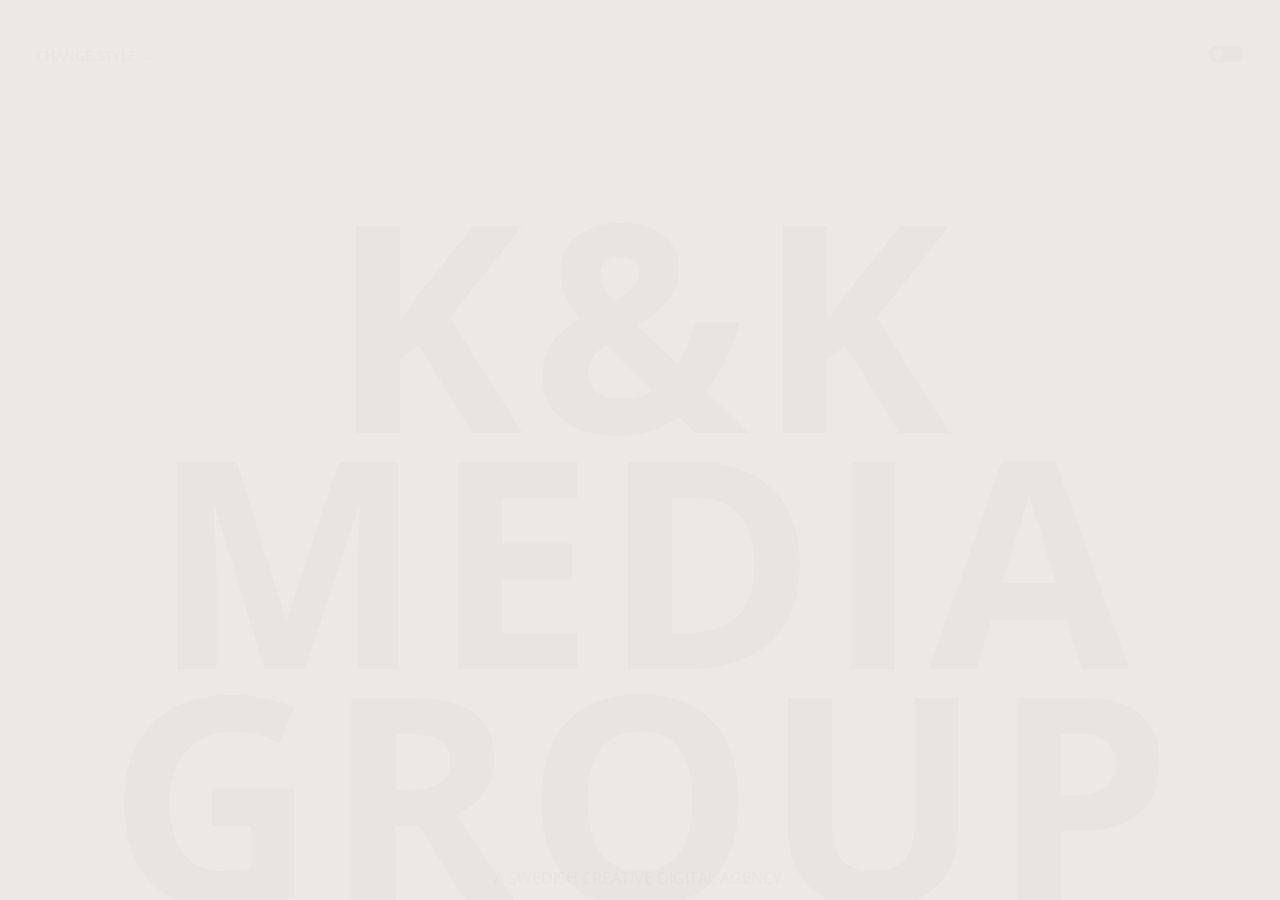
==== index.html @ 2c0870f5 "Update index.html" ====
<!doctype html>
<html lang="en">

<head>
    <meta charset="utf-8" />
    <meta name="description" content="K&K Media Group is specialized in the creation of interactive websites, storytelling photos, powerful productions and powerful broadcasts. All of that while being your friendly neighborhood agency, available for you at all time." />
    <meta name="viewport" content="width=device-width, initial-scale=1.0" />
    <meta name="robots" content="index, follow">
    <meta name="googlebot" content="index,follow"/>

    <meta property="og:url" content="http://kkmedia.se">
    <meta property="og:type" content="website">
    <meta property="og:title" content="K&K MEDIA GROUP - YOUR LOCAL AGENCY">
    <meta property="og:description" content="K&K Media Group is specialized in the creation of interactive websites, storytelling photos, powerful productions and powerful broadcasts. All of that while being your friendly neighborhood agency, available for you at all time.">
    <meta property="og:image" content="http://kkmedia.se">

    <meta name="twitter:card" content="summary_large_image">
    <meta property="twitter:domain" content="kkmedia.se">
    <meta property="twitter:url" content="http://kkmedia.se">
    <meta name="twitter:title" content="K&K MEDIA GROUP - YOUR LOCAL AGENCY">
    <meta name="twitter:description" content="K&K Media Group is specialized in the creation of interactive websites, storytelling photos, powerful productions and powerful broadcasts. All of that while being your friendly neighborhood agency, available for you at all time.">
    <meta name="twitter:image" content="http://kkmedia.se">

    <link rel="stylesheet" href="global.css" />
    <link rel="icon" href="" />
    <link rel="manifest" href="manifest.json"/>
    <link rel="preconnect" href="https://fonts.googleapis.com" await>
    <link rel="preconnect" href="https://fonts.gstatic.com" crossorigin>
    <link href="https://fonts.googleapis.com/css2?family=Darker+Grotesque&family=Open+Sans:wght@500&display=swap" rel="stylesheet">
    <title>K&K MEDIA GROUP - YOUR LOCAL AGENCY</title>
    <script type="application/ld+json">
        {
        [
        "@context" : "http://schema.org",
        "@type" : "Organization",
        "name" : "K&K Media Group",
        "url" : "https://www.kkmedia.se/",
        "sameAs" : [
        "https://www.facebook.com/kkmediagroup/",
        "https://www.instagram.com/kkmediagroup/",
        ]
        ]
        }
    </script>
    <link rel="canonical" href="https://www.kkmedia.se">

</head>

<body>

    <div class="container">

        <!-- HEADER -->
        <header>
            <div class="header-center">
                CHANGE STYLE →	
            </div>
        
            <div class="toggle-mode">
                <div class="toggle-cap-container clickable">
                    <div class="toogle-btn"></div>
                </div>
            </div>
        </header>

        <!-- MAIN -->
        <main>
            <h1>
                <span class="char" style="--animation-order:1;">K</span>
                <span class="char"
                    style="--animation-order:2;">&</span>
                    <span class="char" style="--animation-order:3;">K</span>
                    <br />
                    <span class="char" style="--animation-order:4;">M</span>                
                    <span class="char" style="--animation-order:5;">E</span>
                    <span class="char" style="--animation-order:6;">D</span>
                    <span class="char" style="--animation-order:7;">I</span>
                    <span class="char" style="--animation-order:8;">A</span>
                    <br/>
                    <span class="char" style="--animation-order:9;">G</span>
                    <span class="char" style="--animation-order:10;">R</span>
                    <span class="char" style="--animation-order:11;">O</span>
                    <span class="char" style="--animation-order:12;">U</span>
                    <span class="char" style="--animation-order:13;">P</span>

            </h1>
            <p class="main-sentence">A Swedish creative digital agency.</p>
            <p class="description-okey"> K&K Media Group is specialized in the creation of interactive websites, storytelling photos, powerful productions and powerful broadcasts. All of that while being your friendly neighborhood agency, available for you at all time. </p>
        </main>

        <!-- FOOTER -->
        <footer>
            <ul class="social-media">
                <li>
                    <a class="clickable" href="https://www.facebook.com/kkmediagroupsweden" target="_blank">Facebook</a>
                </li>
                <li>
                    <a class="clickable" href="https://www.instagram.com/kkmediagroup" target="_blank">Instagram</a>
                </li>
                <li>
                    <a class="clickable" href="mailto:contact@kkmedia.se" target="_blank">Contact</a>
                </li>
            </ul>
        </footer>

    </div>
    <script src="main.js"></script>
</body>
</html>
---- global.css ----
*{
    box-sizing: border-box;
    margin: 0;
    padding: 0;
    font-family: 'Darker Grotesque', sans-serif;
    font-family: 'Open Sans', sans-serif;
    text-transform: uppercase;
}

::selection {
    color: #fff;
    background-color: #000;
  }

 .dark-mode::selection{
    color: #fff;
    background-color: #000;
 } 

html {
    height: 100%;
}
body {
	/* Cursor styles */
	--cursor-stroke: black;
	--cursor-fill: white;
	--cursor-stroke-width: 10px;
    --paddingH: 36px;
    --paddingV: 36px;
    transition: 0.5s;
    overflow-x: hidden !important;
    overflow: hidden;
    background-color: #EDE8E4;
    height: 100%;
}


@keyframes rotateAnim {
    0% {
        transform: rotate(0deg);
    }
    100% {
        transform: rotate(360deg);
    }
}

.char1 { transform: rotate(20deg);}
.char2 { transform: rotate(40deg); }
.char3 { transform: rotate(60deg); }
.char4 { transform: rotate(80deg); }
.char5 { transform: rotate(100deg); }
.char6 { transform: rotate(120deg); }
.char7 { transform: rotate(140deg); }
.char8 { transform: rotate(160deg); }
.char9 { transform: rotate(180deg); }
.char10 { transform: rotate(200deg); }
.char11 { transform: rotate(220deg); }
.char12 { transform: rotate(240deg); }
.char13 { transform: rotate(260deg); }
.char14 { transform: rotate(280deg); }
.char15 { transform: rotate(300deg); }
.char16 { transform: rotate(320deg); }
.char17 { transform: rotate(340deg); }
.char18 { transform: rotate(360deg); }

ul{
    list-style: none;
}

a{
    text-decoration: none;
    color: unset;
}

.container{
    display: flex;
    height: 100%;
    flex-direction: column;
    justify-content: space-between;
    align-items: stretch;
    transition: 0.5s;
    overflow: hidden;
}
.dark-mode {
    background-color: black;
}
.dark-mode .container {
    color: #EDE8E4;
}

/****************************************************** 
HEADER 
******************************************************/

header{
    display: flex;
    justify-content: space-between;
    opacity: 0.01;
    z-index: 20;
    transform: translateY(10px);
    animation: mainApparition 1s forwards 1.25s cubic-bezier(0.250, 0.460, 0.450, 0.940);
    padding: var(--paddingV) var(--paddingH);
}

.mobile-logo {
    display: none;
}


.toggle-mode {
    transition: 0.5s;
}

.dark-mode .logo-okey, .dark-mode .toggle-mode {
    filter: invert(1);
}

.toggle-cap-container {
    width: 35px;
    height: 16px;
    background-color: black;
    border-radius: 8px;
    display: flex;
    align-items: center;
    padding: 0px 4px;
    /*cursor: pointer;*/
}

.toogle-btn {
    width: 10px;
    height: 10px;
    background-color: #EDE8E4;
    border-radius: 8px;
    transition: 0.5s;
}

.dark-mode .toogle-btn {
    transform: translateX(17px);
} 

.header-center{
    font-size: 14px;
    height: max-content;
}

.hello-gif{
    position: fixed;
    left: calc(50% - 210px);
    top: calc(50vh - 135px);
    opacity: 0;
    transform: scale(0.8);
    visibility: hidden;
    transition: all 0.3s, visibility 0s 0.3s;
}

/****************************************************** 
MAIN 
******************************************************/

main{
    display: flex;
    flex-direction: column;
    align-items: center;
    text-align: center;
    margin-bottom: 16px;
}

h1 {
    min-width: max-content;
}

h1 .char {
    display: inline-block;
    font-size: 290px;
    line-height: 230px;
    opacity: 0.01;
    transform: translateY(50%);
    animation: mainApparition 0.75s forwards cubic-bezier(0.250, 0.460, 0.450, 0.940);
    animation-delay: calc(var(--animation-order) * 45ms);
    transition: font-size 0.5s;
}

.main-sentence{
    font-size: 16px;
    margin-top: 35px;
    margin-bottom: 15px;
    opacity: 0.01;
    transform: translateY(33px);
    animation: mainApparition 0.75s forwards 0.55s cubic-bezier(0.250, 0.460, 0.450, 0.940);
}

.description-okey{
    width: 415px;
    font-size: 13px;
    line-height: 18px;
    opacity: 0.01;
    transform: translateY(33px);
    animation: mainApparition 0.75s forwards 0.7s cubic-bezier(0.250, 0.460, 0.450, 0.940);
}

/****************************************************** 
FOOTER 
******************************************************/

footer{
    display: flex;
    justify-content: space-between;
    font-size: 16px;
    position: relative;
    padding: var(--paddingV) var(--paddingH);
    z-index: 20;
}

.capsule-left, .capsule-right{
    background-color: black;
    color: #EDE8E4;
    border: solid 1px black;
    border-radius: 100px;
    padding: 4px 12px;
    /*cursor: pointer;*/
    position: relative;
    z-index: 2;
    transition: color 0.5s, background-color 0.5s;
    opacity: 0.01;
    transform: translateY(10px);
}

.capsule-left {
    animation: mainApparition 0.8s forwards 1.4s cubic-bezier(0.250, 0.460, 0.450, 0.940);
}
.capsule-left + .emoji-hover, .capsule-right + .emoji-hover {
    animation: hideApparition 2.6s;
}
@keyframes hideApparition {
    0% {
        opacity: 0;
    }
    100% {
        opacity: 0;
    }
}
.capsule-right {
    animation: mainApparition 0.8s forwards 1.65s cubic-bezier(0.250, 0.460, 0.450, 0.940);
}

.dark-mode .capsule-left, .dark-mode .capsule-right {
    background-color: #EDE8E4;
    border: solid 1px #EDE8E4;
    color: black;
}
.capsule-left a, .capsule-right a{
    color: #EDE8E4;
    transition: 0.5s;
}
.dark-mode .capsule-left a, .dark-mode .capsule-right a {
    color: black;
}

.emoji-hover {
    visibility: hidden;
    position: absolute;
    bottom: 0;
    opacity: 0;
    transition: opacity 0.3s, visibility 0s 0.3s;
    z-index: 1;
}
.Cla-hover{
    width: 13%;
    left: 5.5%;
}
.Ad-hover{
    width: 14.6%;
    right: 4%;
}

.social-media{
    min-width: 250px;
    width: 16.6666667%;
    display: flex;
    justify-content: space-between;
    align-items: flex-end;
    font-size: 14px;
    text-align: center;
    opacity: 0.01;
    transform: translateY(10px);
    animation: mainApparition 1s forwards 1.25s cubic-bezier(0.250, 0.460, 0.450, 0.940);
}

.social-media a{
    display: inline-block;
    position: relative;
}

.social-media a:after {    
    background: none repeat scroll 0 0 transparent;
    bottom: 0;
    content: "";
    display: block;
    height: 1px;
    left: 0%;
    position: absolute;
    background: black;
    transition: width 0.3s ease 0s, left 0.3s ease 0s;
    width: 0;
}
.dark-mode .social-media a:after {   
    background: #EDE8E4;
}

@keyframes mainApparition {
    to {
        opacity: 1;
        transform: translateY(0%);
    }
}

@keyframes opacityApparition {
    to {
        opacity: 1;
    }
}



@media (max-height: 810px) {
    body {
        --paddingH: 25px;
        --paddingV: 25px;
    }
    
    main {
        margin-bottom: 25px;
    }
    h1 .char {
        font-size: 214px;
        line-height: 170px;
    }
    .main-sentence {
        margin-top: 25px;
    }
}

@media (max-width: 1200px) and (min-height: 810px) {
    h1 .char {
        font-size: 240px;
        line-height: 192px;
    }

}
@media (max-width: 991px) {
    h1 .char {
        font-size: 180px;
        line-height: 144px;
    }
    
    .description-okey {
        width: 80%;
    font-size: 17px;
    line-height: 23px;
    }
    .main-sentence {
        font-size: 20px;
    } 
    

}

@media (max-height: 650px) {
    h1 .char {
        font-size: 4em;
        line-height: 112px;
    }
}

@media (max-width: 768px) {
    h1 .char {
        font-size: 140px;
        line-height: 112px;
    }
    header {
        padding-top: var(--paddingV);
        padding-left: var(--paddingH);
        padding-right: var(--paddingH);
    }
    .description-okey {
        width: 70%;
        font-size: 13px;
        line-height: 18px;
    }
    .main-sentence {
        font-size: 16px;
    }
    

    footer {
        flex-wrap: wrap;
        padding: 0;
    }
    .social-media {
        order: 1;
        width: 100%;
        padding-left: var(--paddingH);
        padding-right: var(--paddingH);
        padding-bottom: 25px;
    }

    .capsule-left {
        position: relative;
        order: 2;
        width: 50%;
        border-radius: unset;
        padding: 15px 0 15px var(--paddingH);
        overflow: visible;
        z-index: 2;
        border: unset;
    }
    .capsule-left::after {
        content: '';
        position: absolute;
        width: 20px;
        top: 0;
        right: -20px;
        height: 100%;
        background-image: url('./assets/img/mobile-arrow.svg');
        background-position: center;
        background-repeat: no-repeat;
        background-size: contain;
        transition: filter 0.5s;
    }
    .dark-mode .capsule-left::after {
        filter: invert(1);
    }
    .dark-mode .capsule-left, .dark-mode .capsule-right {
        border: unset;
    }
    .capsule-right {
        order: 3;
        width: 50%;
        border-radius: unset;
        text-align: right;
        padding: 15px var(--paddingH) 15px 0;
        animation-delay: 1.6s;
        overflow: visible;
        z-index: 1;
        border: unset;
    }
    .emoji-hover {
        display: none;
    }
}

@media (max-width: 576px) {
    h1 .char {
        font-size: 84px;
        line-height: 65px;
    }
    .description-okey {
        width: 90%;
    }
    
    .header-center {
        display: none;
    }
    .desk-logo {
        display: none;
    }
    .mobile-logo {
        display: block;
    }
}

@media (max-height: 576px) {
    html {
        height: unset;
        min-height: 100vh;
    }
    body {
        overflow: initial;
        height: unset;
        min-height: 100vh;
    }
    .container{
        height: unset;
        min-height: 100vh;
    }
}
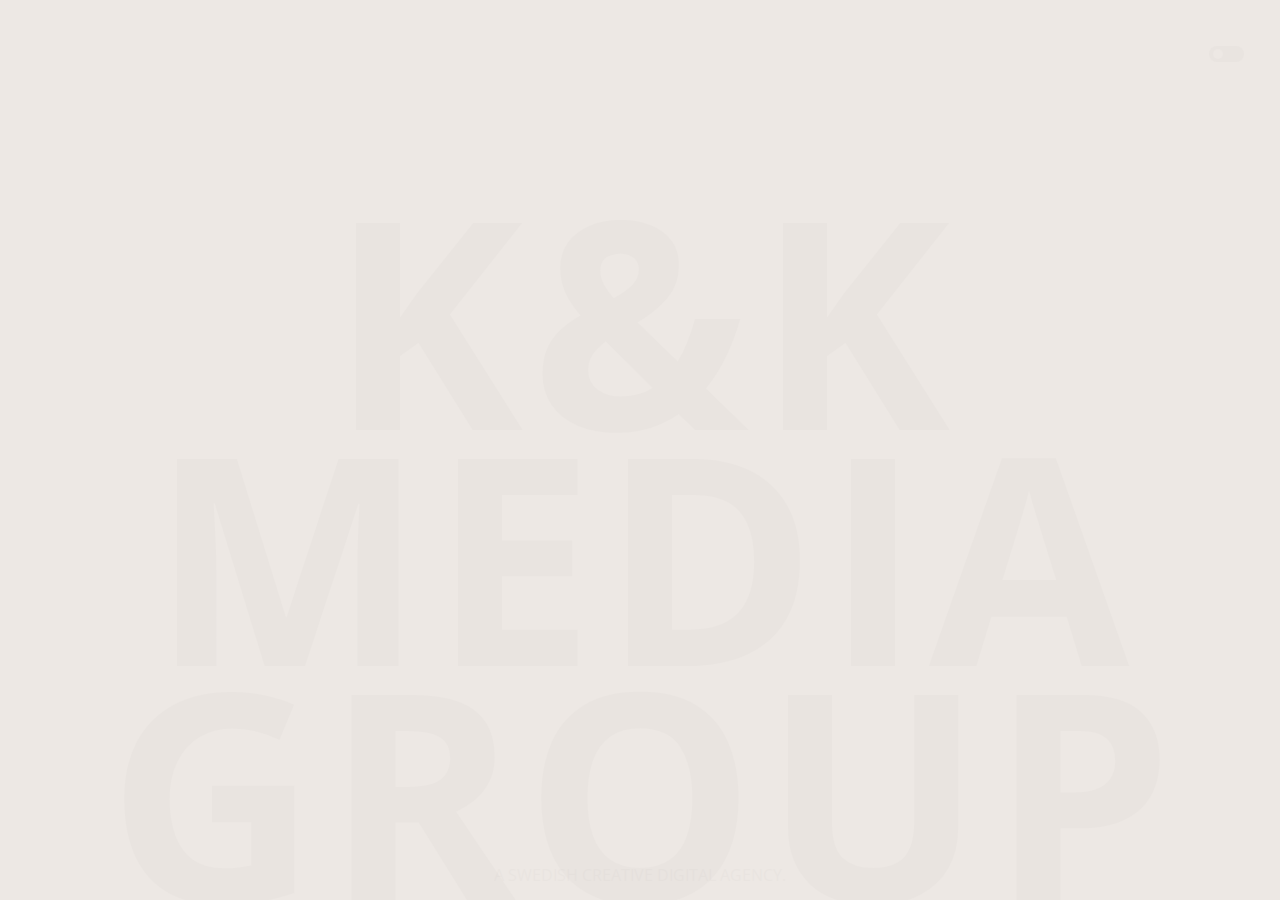
==== commit 5dd8b57d: "Update index.html" ====
--- a/index.html
+++ b/index.html
@@ -23,27 +23,29 @@
     <meta name="twitter:image" content="http://kkmedia.se">
 
     <link rel="stylesheet" href="global.css" />
-    <link rel="icon" href="" />
+    <link rel="icon" href="https://kkmedia.se/content/KK-MEDIA-GROUP-TEXT-ONLY.png" />
     <link rel="manifest" href="manifest.json"/>
     <link rel="preconnect" href="https://fonts.googleapis.com" await>
     <link rel="preconnect" href="https://fonts.gstatic.com" crossorigin>
     <link href="https://fonts.googleapis.com/css2?family=Darker+Grotesque&family=Open+Sans:wght@500&display=swap" rel="stylesheet">
     <title>K&K MEDIA GROUP - YOUR LOCAL AGENCY</title>
+    <link rel="canonical" href="https://www.kkmedia.se">
+
     <script type="application/ld+json">
-        {
-        [
-        "@context" : "http://schema.org",
-        "@type" : "Organization",
-        "name" : "K&K Media Group",
-        "url" : "https://www.kkmedia.se/",
-        "sameAs" : [
-        "https://www.facebook.com/kkmediagroup/",
-        "https://www.instagram.com/kkmediagroup/",
-        ]
-        ]
-        }
-    </script>
-    <link rel="canonical" href="https://www.kkmedia.se">
+{
+  "@context": "https://schema.org",
+  "@type": "Organization",
+  "name": "K&K MEDIA GROUP",
+  "alternateName": "K&K",
+  "url": "https://kkmedia.se",
+  "logo": "https://kkmedia.se/content/KK-MEDIA-GROUP-TEXT-ONLY.png",
+  "sameAs": [
+    "https://www.facebook.com/kkmediagroupsweden",
+    "https://www.instagram.com/kkmediagroup/",
+    "https://kkmedia.se"
+  ]
+}
+</script>
 
 </head>
 
@@ -54,7 +56,7 @@
         <!-- HEADER -->
         <header>
             <div class="header-center">
-                CHANGE STYLE →	
+                	
             </div>
         
             <div class="toggle-mode">
